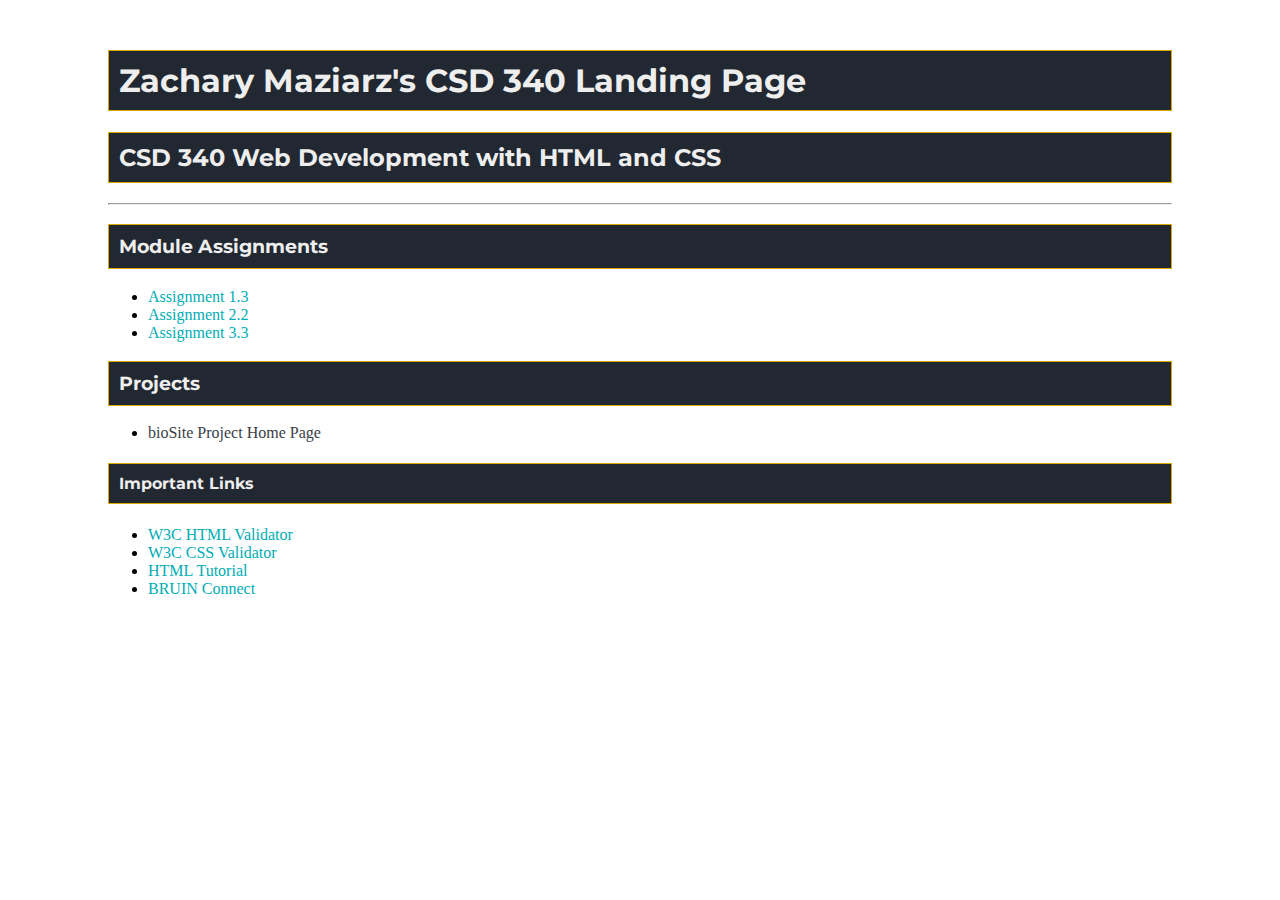
==== index.html @ ea67a2f9 "Module 3_1 Assignment added" ====
<!--Zachary Maziarz Module 3.2 Assignment-->

<!DOCTYPE html>
<html lang="en">
<head>
    <meta charset="UTF-8">
    <meta http-equiv="X-UA-Compatible" content="IE=edge">
    <meta name="viewport" content="width=device-width, initial-scale=1.0">
    <link rel="preconnect" href="https://fonts.googleapis.com">
    <link rel="preconnect" href="https://fonts.gstatic.com" crossorigin>
    <link href="https://fonts.googleapis.com/css2?family=Merriweather&family=Montserrat:wght@100;400;900&family=Roboto&display=swap" rel="stylesheet">
    <link rel="stylesheet" href="site.css">
    <title>Zachary Maziarz's CSD 340 Landing Page</title>
</head>
<body>
    <div id="container">
        <h1>Zachary Maziarz's CSD 340 Landing Page</h1>
        <h2>CSD 340 Web Development with HTML and CSS</h2>
        <hr>
        <h3>Module Assignments</h3>
        <ul>
            <li><a href="module-1/maziarz_mod1_3.html">Assignment 1.3</a></li>
            <li><a href="module-2/maziarz_mod2_2.html">Assignment 2.2</a></li>
            <li><a href="module-3/maziarz_mod3_3.html">Assignment 3.3</a></li>
        </ul>
        <h3>Projects</h3>
        <ul>
            <li><a href="">bioSite Project Home Page</a></li>
        </ul>
        <h4>Important Links</h4>
        <ul>
            <li><a href="https://validator.w3.org/  ">W3C HTML Validator</a></li>
            <li><a href="http://jigsaw.w3.org/css-validator/  ">W3C CSS Validator</a></li>
            <li><a href="https://www.w3schools.com/html/ ">HTML Tutorial</a></li>
            <li><a href="https://bruinconnect.bellevue.edu/ ">BRUIN Connect</a></li>
        </ul>
    </div>
    
</body>
</html>
---- site.css ----
:root{
    --black: #222831;
    --gray: #393E46;
    --blue: #00ADB5;
    --white: #EEEEEE;
    --red: #FF2E63;
}

#container{
    margin-top: 50px;
    margin-left: 100px;
    margin-right: 100px;
}

h1, h2, h3, h4{
    font-family: 'Montserrat', 'Roboto', sans-serif;
    color: var(--white);
    background-color: var(--black);
    border: 1px solid #D6A800;
    padding: 10px;
}

a{
    color: var(--blue);
    text-decoration: none;
}

a:hover{
    color: var(--red);
}

a:visited{
    color: var(--gray);
}
a:visited:hover{
    color: var(--red);
}
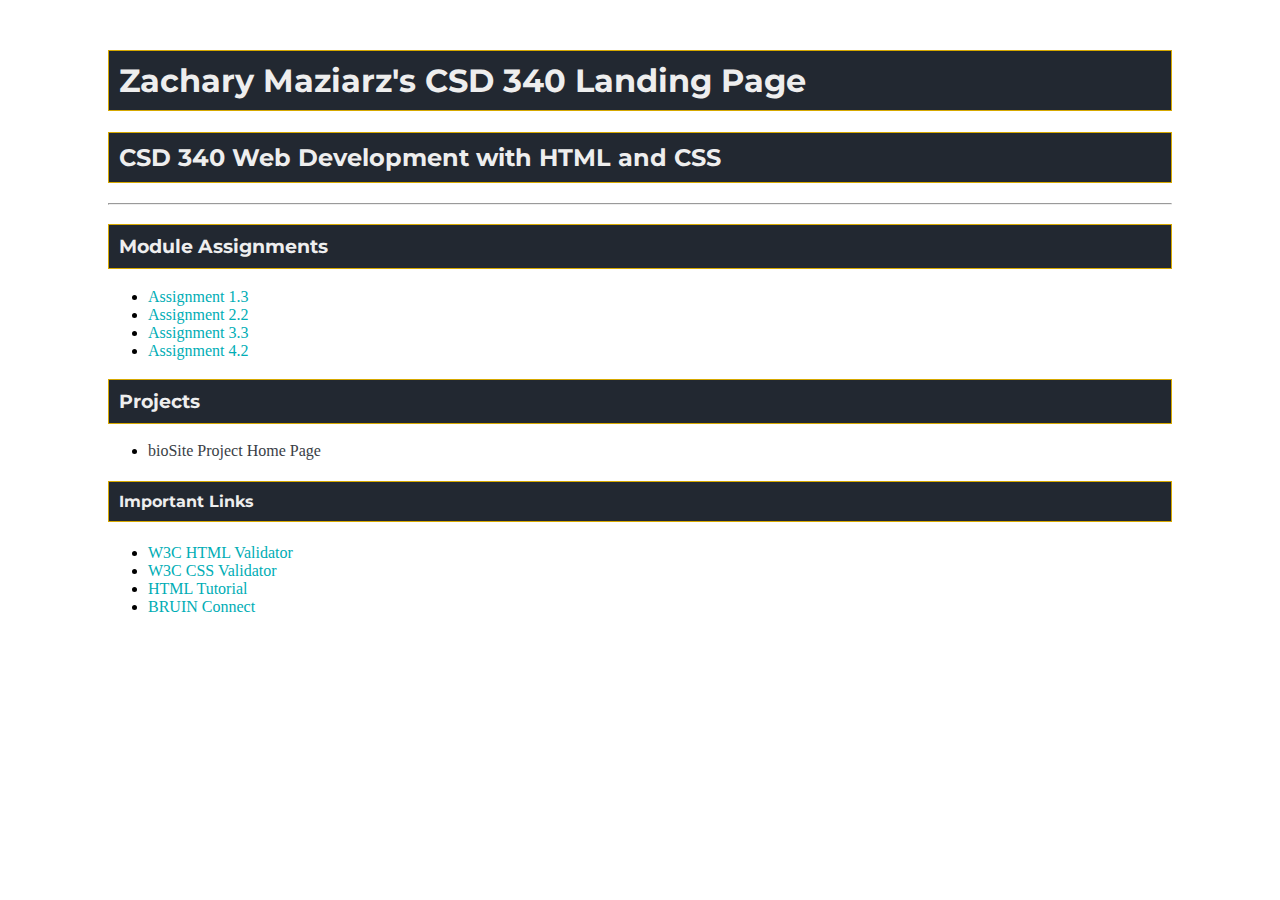
==== commit 22d6279a: "Added module 4.2 assigment" ====
--- a/index.html
+++ b/index.html
@@ -22,6 +22,7 @@
             <li><a href="module-1/maziarz_mod1_3.html">Assignment 1.3</a></li>
             <li><a href="module-2/maziarz_mod2_2.html">Assignment 2.2</a></li>
             <li><a href="module-3/maziarz_mod3_3.html">Assignment 3.3</a></li>
+            <li><a href="module-4/maziarz_mod4_2.html">Assignment 4.2</a></li>
         </ul>
         <h3>Projects</h3>
         <ul>
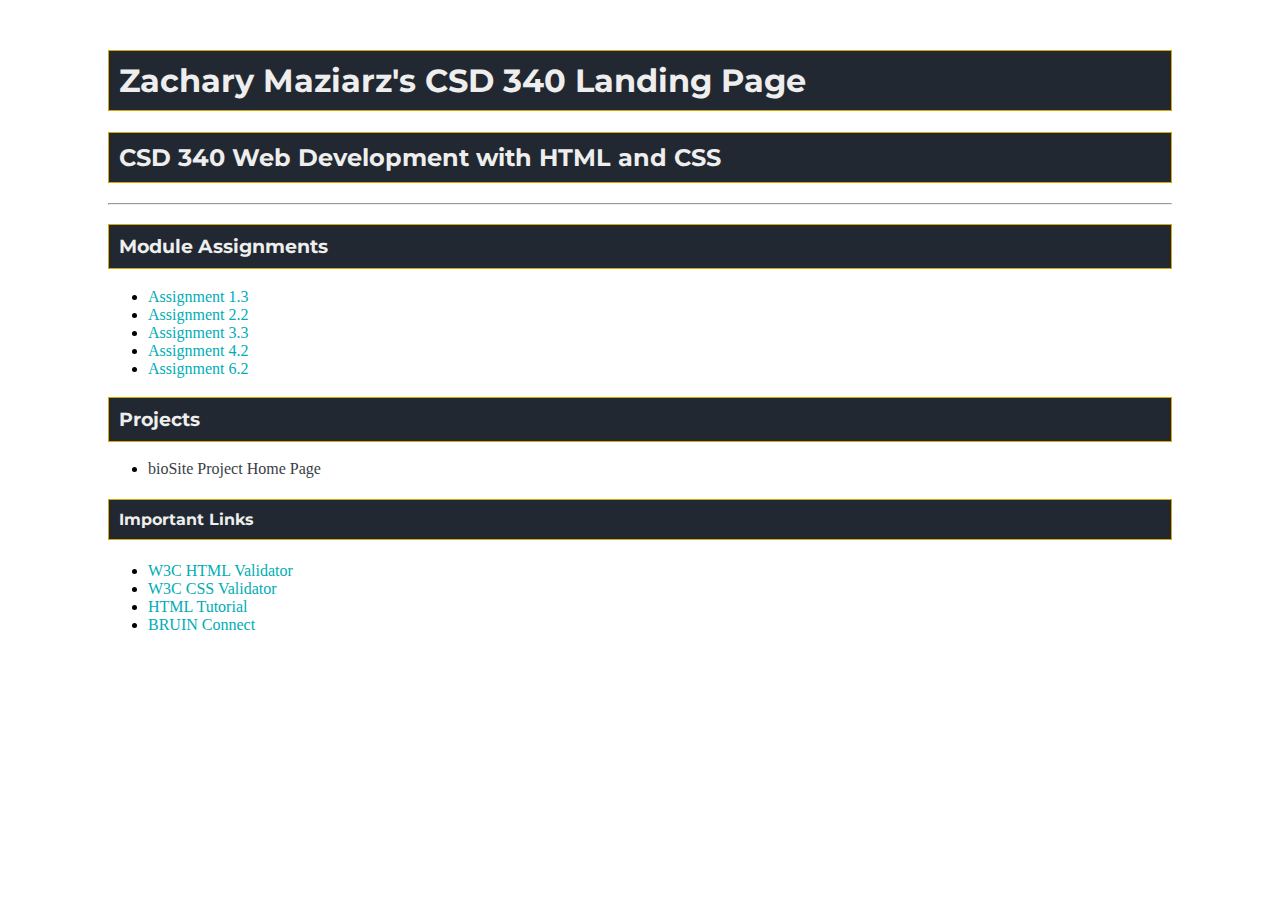
==== commit c8a53697: "adding module 6" ====
--- a/index.html
+++ b/index.html
@@ -23,6 +23,7 @@
             <li><a href="module-2/maziarz_mod2_2.html">Assignment 2.2</a></li>
             <li><a href="module-3/maziarz_mod3_3.html">Assignment 3.3</a></li>
             <li><a href="module-4/maziarz_mod4_2.html">Assignment 4.2</a></li>
+            <li><a href="module-6/maziarz_Mod6_2.html">Assignment 6.2</a></li>
         </ul>
         <h3>Projects</h3>
         <ul>
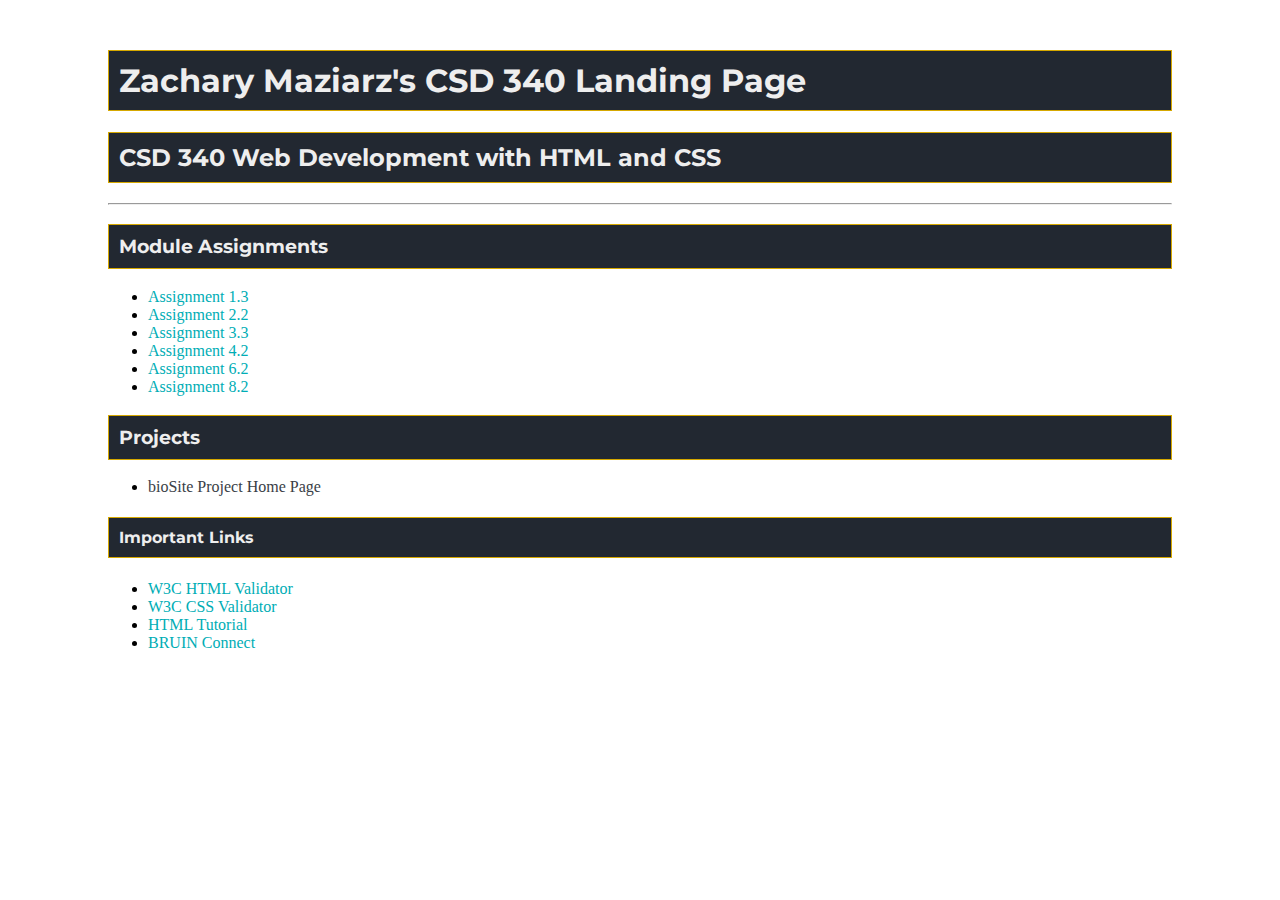
==== commit e76be7f9: "added link on index.html to module 8" ====
--- a/index.html
+++ b/index.html
@@ -24,6 +24,7 @@
             <li><a href="module-3/maziarz_mod3_3.html">Assignment 3.3</a></li>
             <li><a href="module-4/maziarz_mod4_2.html">Assignment 4.2</a></li>
             <li><a href="module-6/maziarz_Mod6_2.html">Assignment 6.2</a></li>
+            <li><a href="module-8/maziarz_Mod8_2.html">Assignment 8.2</a></li>
         </ul>
         <h3>Projects</h3>
         <ul>
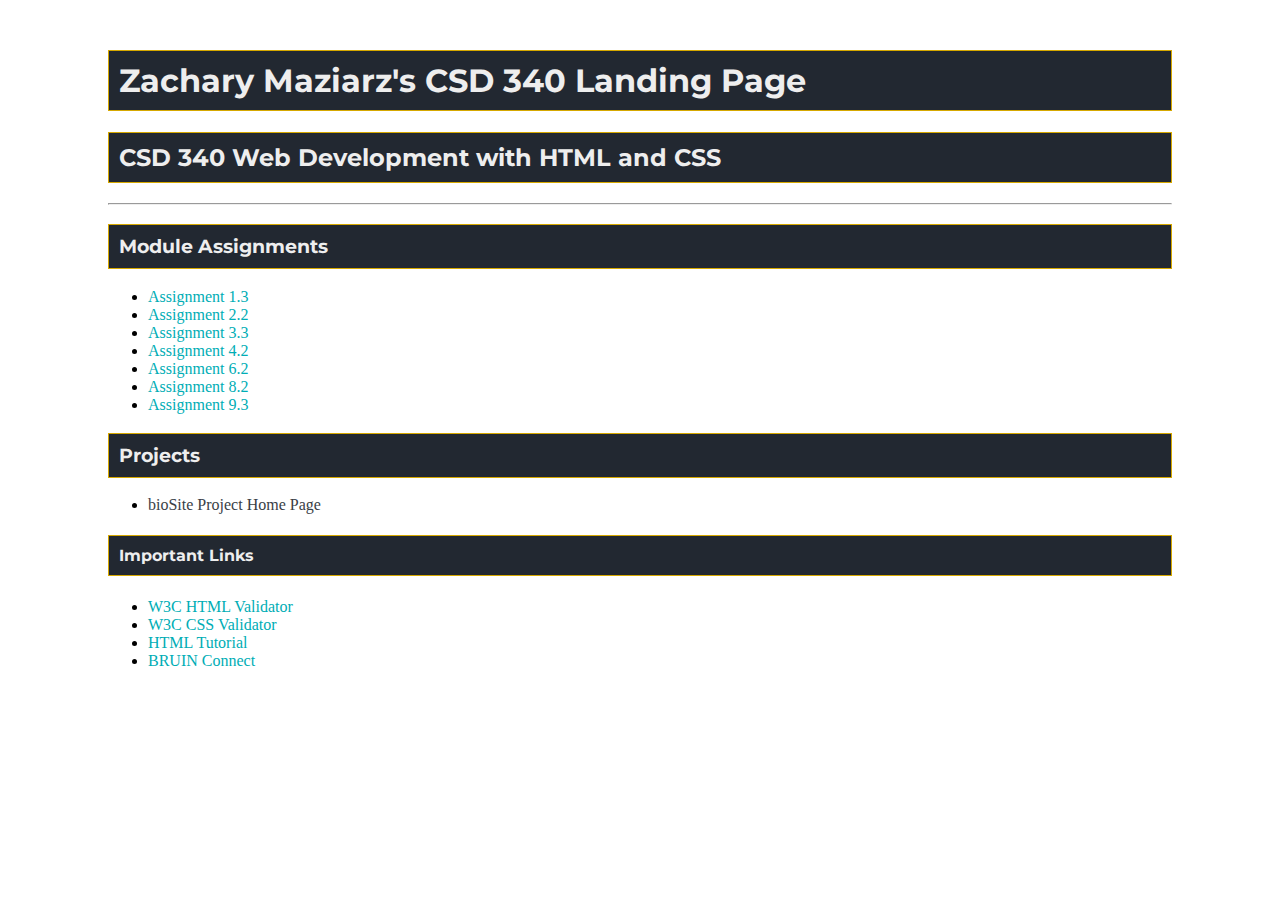
==== commit f4b011e5: "added module 9 javascript" ====
--- a/index.html
+++ b/index.html
@@ -25,6 +25,7 @@
             <li><a href="module-4/maziarz_mod4_2.html">Assignment 4.2</a></li>
             <li><a href="module-6/maziarz_Mod6_2.html">Assignment 6.2</a></li>
             <li><a href="module-8/maziarz_Mod8_2.html">Assignment 8.2</a></li>
+            <li><a href="module-9/maziarz_mod9_3.html">Assignment 9.3</a></li>
         </ul>
         <h3>Projects</h3>
         <ul>
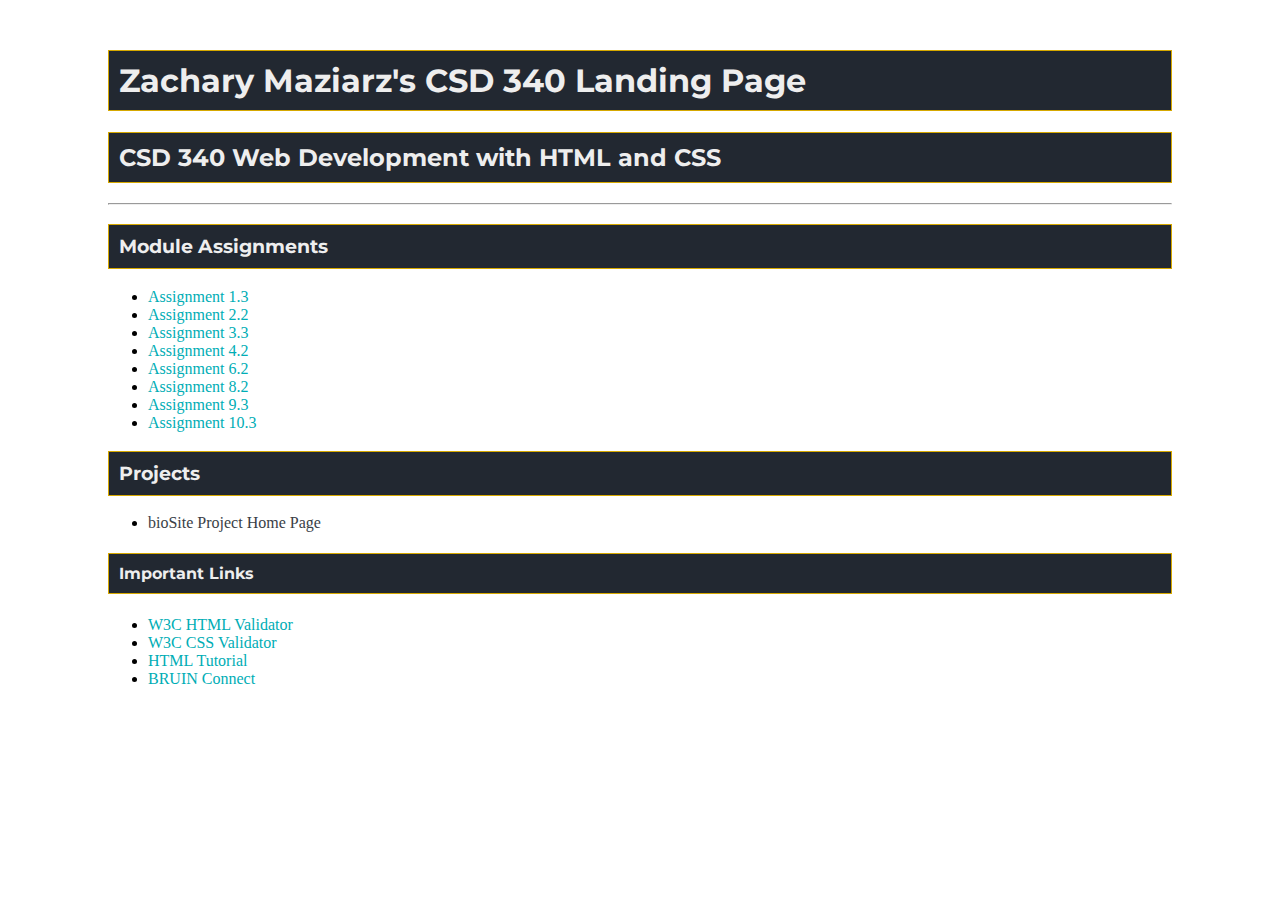
==== commit fd1150a1: "adding module 10 assignment" ====
--- a/index.html
+++ b/index.html
@@ -26,6 +26,7 @@
             <li><a href="module-6/maziarz_Mod6_2.html">Assignment 6.2</a></li>
             <li><a href="module-8/maziarz_Mod8_2.html">Assignment 8.2</a></li>
             <li><a href="module-9/maziarz_mod9_3.html">Assignment 9.3</a></li>
+            <li><a href="module-10/maziarz_Mod10.3.html">Assignment 10.3</a></li>
         </ul>
         <h3>Projects</h3>
         <ul>
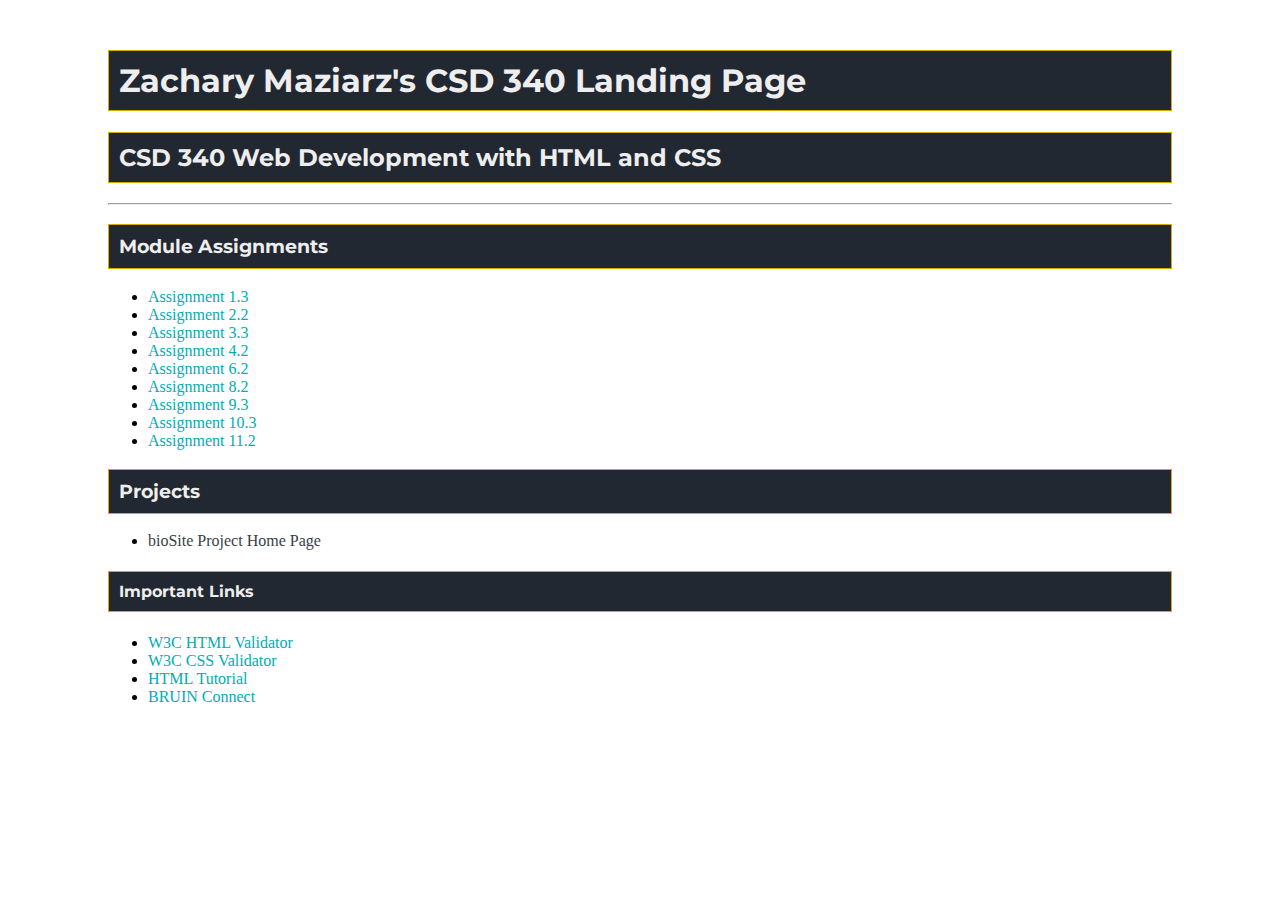
==== commit 4ac36feb: "adding module-11" ====
--- a/index.html
+++ b/index.html
@@ -27,6 +27,7 @@
             <li><a href="module-8/maziarz_Mod8_2.html">Assignment 8.2</a></li>
             <li><a href="module-9/maziarz_mod9_3.html">Assignment 9.3</a></li>
             <li><a href="module-10/maziarz_Mod10.3.html">Assignment 10.3</a></li>
+            <li><a href="module-11/maziarz_Mod11_2.html">Assignment 11.2</a></li>
         </ul>
         <h3>Projects</h3>
         <ul>
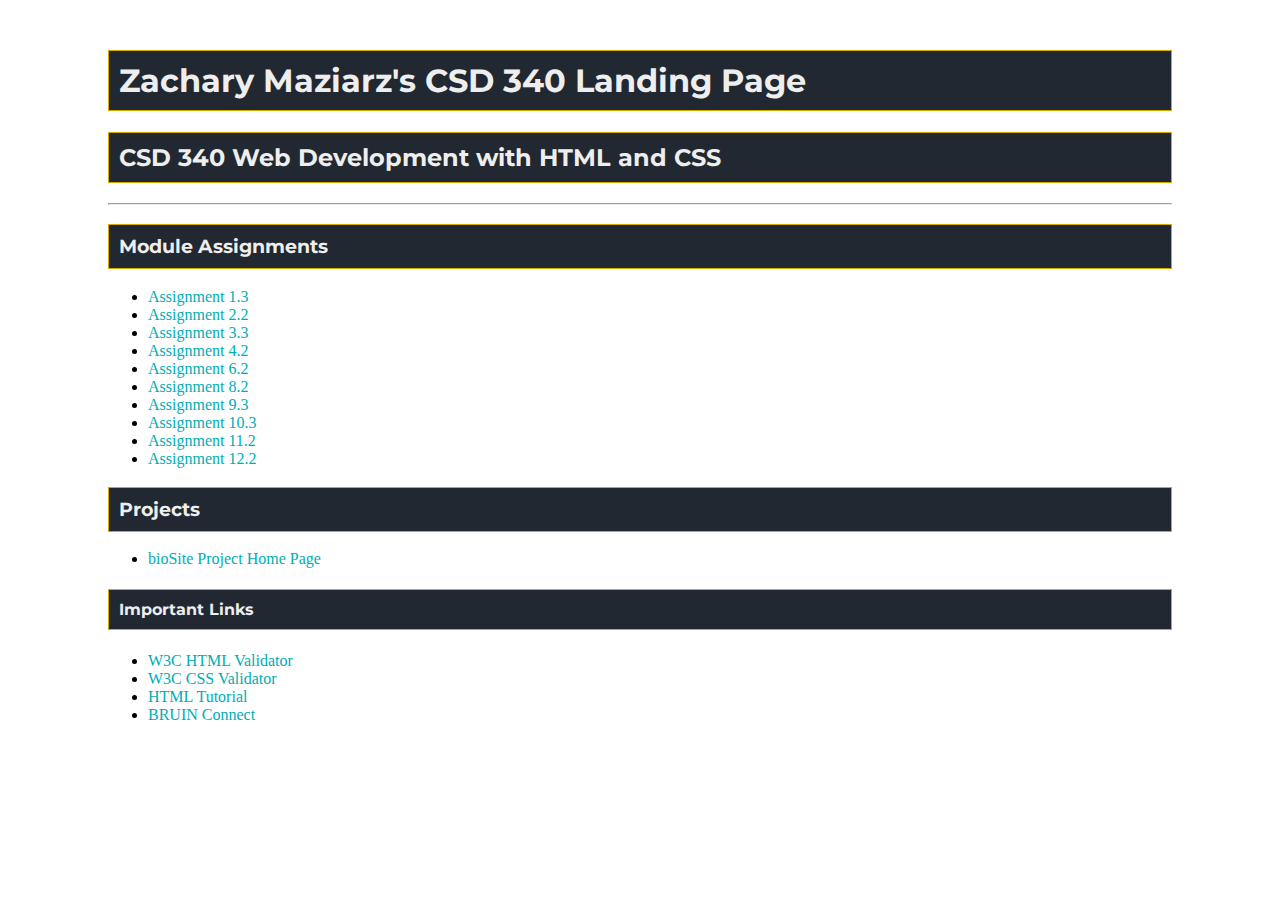
==== commit 2c78862c: "adding module 12" ====
--- a/index.html
+++ b/index.html
@@ -28,10 +28,11 @@
             <li><a href="module-9/maziarz_mod9_3.html">Assignment 9.3</a></li>
             <li><a href="module-10/maziarz_Mod10.3.html">Assignment 10.3</a></li>
             <li><a href="module-11/maziarz_Mod11_2.html">Assignment 11.2</a></li>
+            <li><a href="module-12/maziarz_Mod12_2.html">Assignment 12.2</a></li>
         </ul>
         <h3>Projects</h3>
         <ul>
-            <li><a href="">bioSite Project Home Page</a></li>
+            <li><a href="../bioSite/index.html">bioSite Project Home Page</a></li>
         </ul>
         <h4>Important Links</h4>
         <ul>
